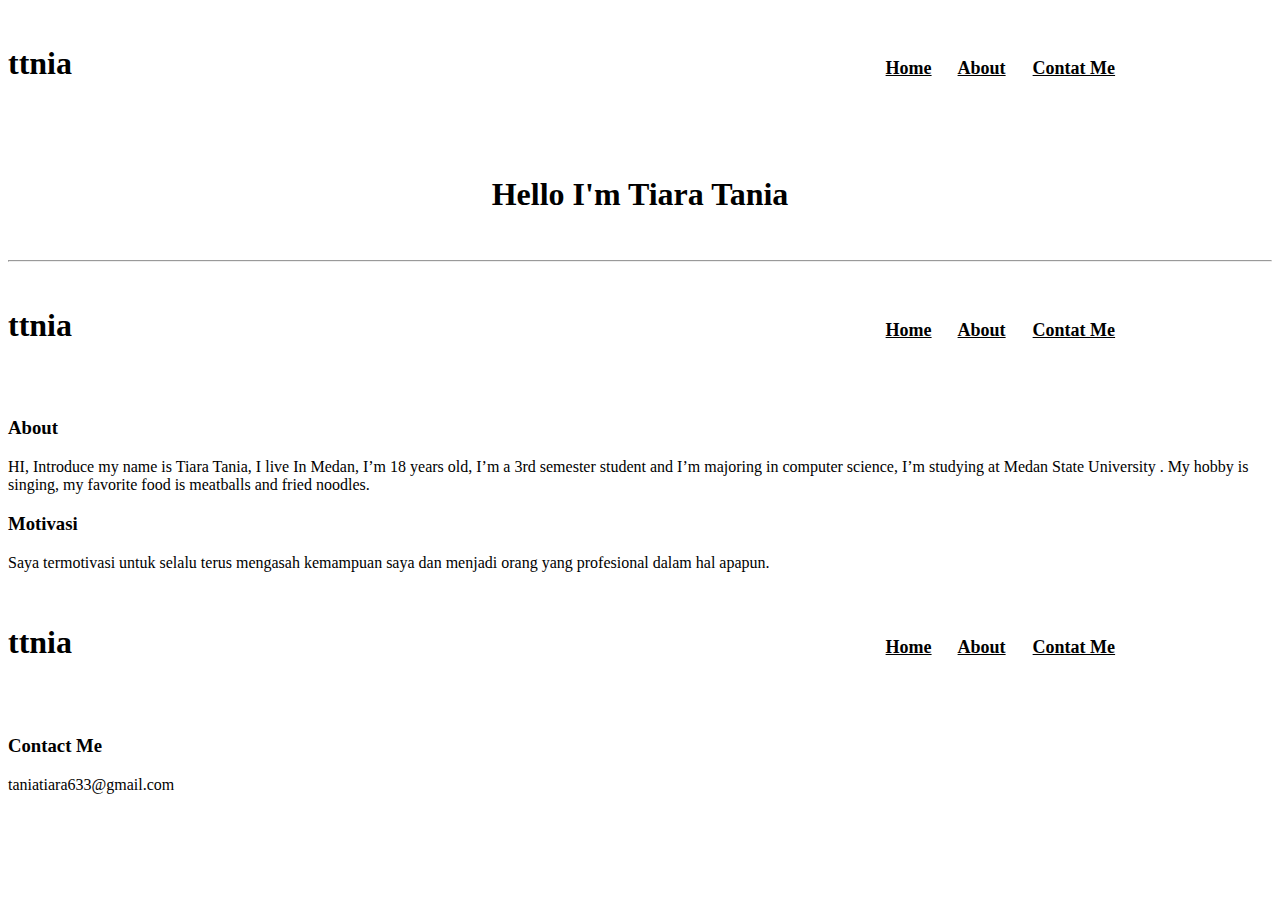
==== index.html @ 4c4d75d9 "refactor: update the new text" ====
<!DOCTYPE html>
<html lang="en">
<head>
    <meta charset="UTF-8">
    <meta name="viewport" content="width=device-width, initial-scale=1.0">
    <title>MyPersonalWebsite</title>
</head>
<body link="#000">
    <br />
    <h3> 
        <font face="lato" size="6">ttnia</font>
        &nbsp;&nbsp;&nbsp;&nbsp;&nbsp;&nbsp;&nbsp;&nbsp;&nbsp;&nbsp;&nbsp;&nbsp;&nbsp;&nbsp;&nbsp;&nbsp;&nbsp;&nbsp;&nbsp;&nbsp;&nbsp;&nbsp;&nbsp;&nbsp;&nbsp;&nbsp;&nbsp;&nbsp;&nbsp;&nbsp;&nbsp;&nbsp;&nbsp;&nbsp;&nbsp;&nbsp;&nbsp;&nbsp;&nbsp;&nbsp;&nbsp;&nbsp;&nbsp;&nbsp;&nbsp;&nbsp;&nbsp;&nbsp;&nbsp;&nbsp;&nbsp;&nbsp;&nbsp;&nbsp;&nbsp;&nbsp;&nbsp;
        &nbsp;&nbsp;&nbsp;&nbsp;&nbsp;&nbsp;&nbsp;&nbsp;&nbsp;&nbsp;&nbsp;&nbsp;&nbsp;&nbsp;&nbsp;&nbsp;&nbsp;&nbsp;&nbsp;&nbsp;&nbsp;&nbsp;&nbsp;&nbsp;&nbsp;&nbsp;&nbsp;&nbsp;&nbsp;&nbsp;&nbsp;&nbsp;&nbsp;&nbsp;&nbsp;&nbsp;&nbsp;&nbsp;&nbsp;&nbsp;&nbsp;&nbsp;&nbsp;&nbsp;&nbsp;&nbsp;&nbsp;&nbsp;&nbsp;&nbsp;&nbsp;&nbsp;&nbsp;&nbsp;&nbsp;&nbsp;
        &nbsp;&nbsp;&nbsp;&nbsp;&nbsp;&nbsp;&nbsp;&nbsp;&nbsp;&nbsp;&nbsp;&nbsp;&nbsp;&nbsp;&nbsp;&nbsp;&nbsp;&nbsp;&nbsp;&nbsp;&nbsp;&nbsp;&nbsp;&nbsp;&nbsp;&nbsp;&nbsp;&nbsp;&nbsp;&nbsp;&nbsp;&nbsp;&nbsp;&nbsp;&nbsp;&nbsp;&nbsp;&nbsp;&nbsp;&nbsp;&nbsp;&nbsp;&nbsp;&nbsp;&nbsp;&nbsp;&nbsp;&nbsp;&nbsp;&nbsp;&nbsp;&nbsp;&nbsp;&nbsp;&nbsp;&nbsp;&nbsp;
        
        <font face="cinzel" size="4">
            <a href="#">Home</a> &nbsp;&nbsp;&nbsp;&nbsp;
            <a href="#">About</a> &nbsp;&nbsp;&nbsp;&nbsp;
            <a href="#">Contat Me</a> &nbsp;&nbsp;&nbsp;&nbsp;
        </font>
    </h3>
    <br /><br /><br />
    <h1 align="center">
        <font face="potta one" color="putih">
        Hello I'm Tiara Tania
        </font>
    </h1>
    <br>
    <hr>
    <img src="https://i.postimg.cc/054rGzrm/Whats-App-Image-2023-07-11-at-11-40-38.jpg" alt=""></body><a href=""></a>
    <br>
    <h3> 
        <font face="lato" size="6">ttnia</font>
        &nbsp;&nbsp;&nbsp;&nbsp;&nbsp;&nbsp;&nbsp;&nbsp;&nbsp;&nbsp;&nbsp;&nbsp;&nbsp;&nbsp;&nbsp;&nbsp;&nbsp;&nbsp;&nbsp;&nbsp;&nbsp;&nbsp;&nbsp;&nbsp;&nbsp;&nbsp;&nbsp;&nbsp;&nbsp;&nbsp;&nbsp;&nbsp;&nbsp;&nbsp;&nbsp;&nbsp;&nbsp;&nbsp;&nbsp;&nbsp;&nbsp;&nbsp;&nbsp;&nbsp;&nbsp;&nbsp;&nbsp;&nbsp;&nbsp;&nbsp;&nbsp;&nbsp;&nbsp;&nbsp;&nbsp;&nbsp;&nbsp;
        &nbsp;&nbsp;&nbsp;&nbsp;&nbsp;&nbsp;&nbsp;&nbsp;&nbsp;&nbsp;&nbsp;&nbsp;&nbsp;&nbsp;&nbsp;&nbsp;&nbsp;&nbsp;&nbsp;&nbsp;&nbsp;&nbsp;&nbsp;&nbsp;&nbsp;&nbsp;&nbsp;&nbsp;&nbsp;&nbsp;&nbsp;&nbsp;&nbsp;&nbsp;&nbsp;&nbsp;&nbsp;&nbsp;&nbsp;&nbsp;&nbsp;&nbsp;&nbsp;&nbsp;&nbsp;&nbsp;&nbsp;&nbsp;&nbsp;&nbsp;&nbsp;&nbsp;&nbsp;&nbsp;&nbsp;&nbsp;
        &nbsp;&nbsp;&nbsp;&nbsp;&nbsp;&nbsp;&nbsp;&nbsp;&nbsp;&nbsp;&nbsp;&nbsp;&nbsp;&nbsp;&nbsp;&nbsp;&nbsp;&nbsp;&nbsp;&nbsp;&nbsp;&nbsp;&nbsp;&nbsp;&nbsp;&nbsp;&nbsp;&nbsp;&nbsp;&nbsp;&nbsp;&nbsp;&nbsp;&nbsp;&nbsp;&nbsp;&nbsp;&nbsp;&nbsp;&nbsp;&nbsp;&nbsp;&nbsp;&nbsp;&nbsp;&nbsp;&nbsp;&nbsp;&nbsp;&nbsp;&nbsp;&nbsp;&nbsp;&nbsp;&nbsp;&nbsp;&nbsp;
     
        <font face="cinzel" size="4">
            <a href="#">Home</a> &nbsp;&nbsp;&nbsp;&nbsp;
            <a href="#">About</a> &nbsp;&nbsp;&nbsp;&nbsp;
            <a href="#">Contat Me</a> &nbsp;&nbsp;&nbsp;&nbsp;
        </font>
    </h3>
    <br>
    <br>
    <h3>About</h3>
    <p>HI, Introduce my name is Tiara Tania, I live In Medan, I’m 18 years old, I’m a 3rd semester student and I’m majoring in computer science, I’m studying at Medan State University . My hobby is singing, my favorite food is meatballs and fried noodles. </p>
    <h3>Motivasi</h3>
    <p>Saya termotivasi untuk selalu terus mengasah kemampuan saya dan menjadi orang yang profesional dalam hal apapun.  </p>
    <br />
    <h3> 
        <font face="lato" size="6">ttnia</font>
        &nbsp;&nbsp;&nbsp;&nbsp;&nbsp;&nbsp;&nbsp;&nbsp;&nbsp;&nbsp;&nbsp;&nbsp;&nbsp;&nbsp;&nbsp;&nbsp;&nbsp;&nbsp;&nbsp;&nbsp;&nbsp;&nbsp;&nbsp;&nbsp;&nbsp;&nbsp;&nbsp;&nbsp;&nbsp;&nbsp;&nbsp;&nbsp;&nbsp;&nbsp;&nbsp;&nbsp;&nbsp;&nbsp;&nbsp;&nbsp;&nbsp;&nbsp;&nbsp;&nbsp;&nbsp;&nbsp;&nbsp;&nbsp;&nbsp;&nbsp;&nbsp;&nbsp;&nbsp;&nbsp;&nbsp;&nbsp;&nbsp;
        &nbsp;&nbsp;&nbsp;&nbsp;&nbsp;&nbsp;&nbsp;&nbsp;&nbsp;&nbsp;&nbsp;&nbsp;&nbsp;&nbsp;&nbsp;&nbsp;&nbsp;&nbsp;&nbsp;&nbsp;&nbsp;&nbsp;&nbsp;&nbsp;&nbsp;&nbsp;&nbsp;&nbsp;&nbsp;&nbsp;&nbsp;&nbsp;&nbsp;&nbsp;&nbsp;&nbsp;&nbsp;&nbsp;&nbsp;&nbsp;&nbsp;&nbsp;&nbsp;&nbsp;&nbsp;&nbsp;&nbsp;&nbsp;&nbsp;&nbsp;&nbsp;&nbsp;&nbsp;&nbsp;&nbsp;&nbsp;
        &nbsp;&nbsp;&nbsp;&nbsp;&nbsp;&nbsp;&nbsp;&nbsp;&nbsp;&nbsp;&nbsp;&nbsp;&nbsp;&nbsp;&nbsp;&nbsp;&nbsp;&nbsp;&nbsp;&nbsp;&nbsp;&nbsp;&nbsp;&nbsp;&nbsp;&nbsp;&nbsp;&nbsp;&nbsp;&nbsp;&nbsp;&nbsp;&nbsp;&nbsp;&nbsp;&nbsp;&nbsp;&nbsp;&nbsp;&nbsp;&nbsp;&nbsp;&nbsp;&nbsp;&nbsp;&nbsp;&nbsp;&nbsp;&nbsp;&nbsp;&nbsp;&nbsp;&nbsp;&nbsp;&nbsp;&nbsp;&nbsp;
      
        <font face="cinzel" size="4">
            <a href="#">Home</a> &nbsp;&nbsp;&nbsp;&nbsp;
            <a href="#">About</a> &nbsp;&nbsp;&nbsp;&nbsp;
            <a href="#">Contat Me</a> &nbsp;&nbsp;&nbsp;&nbsp;
        </font>
    </h3>
    <br>
    <br>
    <h3>Contact Me</h3>
    <p>taniatiara633@gmail.com
</body>
</html>
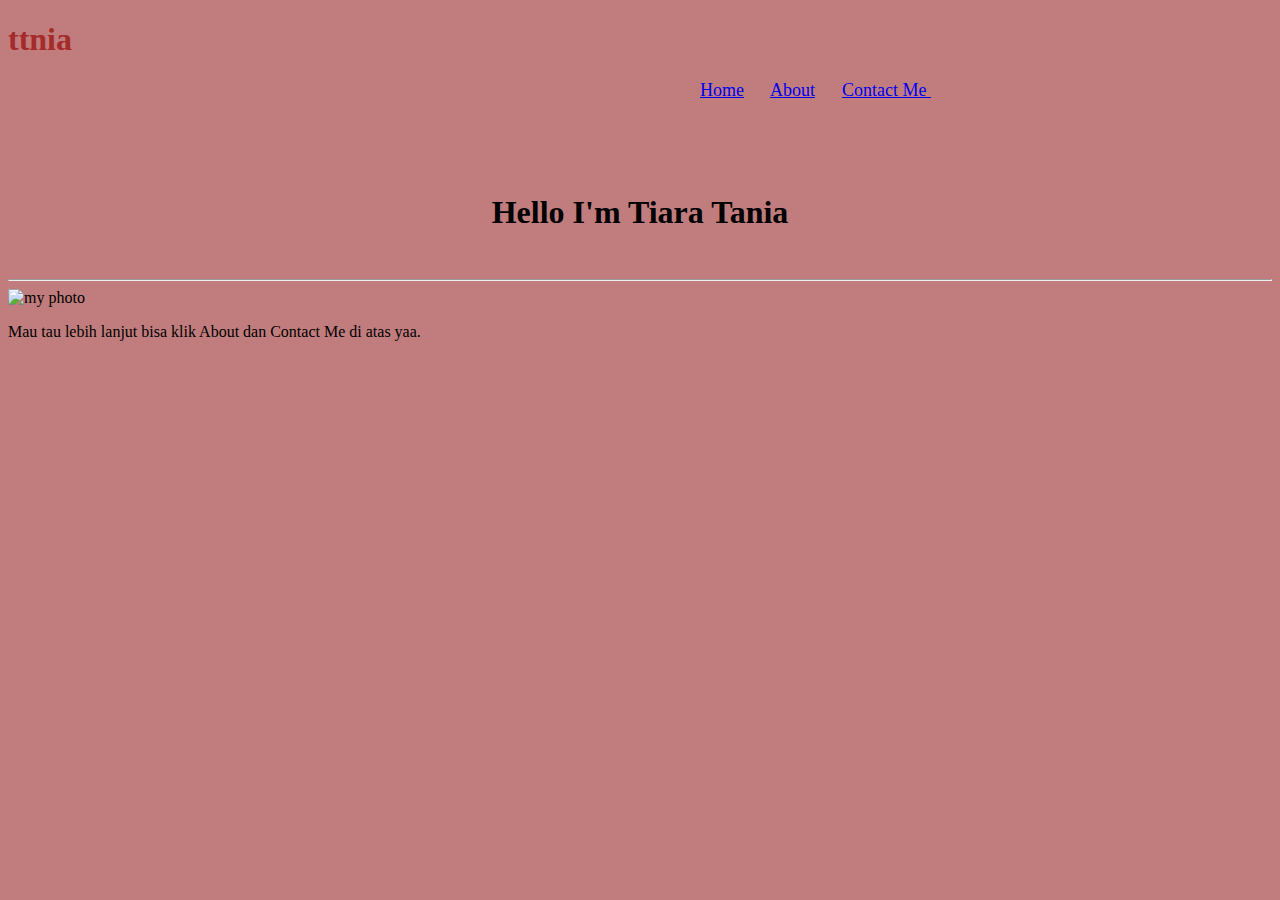
==== commit 59ea5ae4: "refactor: update the new color theme" ====
--- a/index.html
+++ b/index.html
@@ -5,20 +5,22 @@
     <meta name="viewport" content="width=device-width, initial-scale=1.0">
     <title>MyPersonalWebsite</title>
 </head>
-<body link="#000">
-    <br />
+<body style="background-color: #C17D7D;">
     <h3> 
-        <font face="lato" size="6">ttnia</font>
+        <h1 style="color: brown ;">ttnia</h1>
         &nbsp;&nbsp;&nbsp;&nbsp;&nbsp;&nbsp;&nbsp;&nbsp;&nbsp;&nbsp;&nbsp;&nbsp;&nbsp;&nbsp;&nbsp;&nbsp;&nbsp;&nbsp;&nbsp;&nbsp;&nbsp;&nbsp;&nbsp;&nbsp;&nbsp;&nbsp;&nbsp;&nbsp;&nbsp;&nbsp;&nbsp;&nbsp;&nbsp;&nbsp;&nbsp;&nbsp;&nbsp;&nbsp;&nbsp;&nbsp;&nbsp;&nbsp;&nbsp;&nbsp;&nbsp;&nbsp;&nbsp;&nbsp;&nbsp;&nbsp;&nbsp;&nbsp;&nbsp;&nbsp;&nbsp;&nbsp;&nbsp;
         &nbsp;&nbsp;&nbsp;&nbsp;&nbsp;&nbsp;&nbsp;&nbsp;&nbsp;&nbsp;&nbsp;&nbsp;&nbsp;&nbsp;&nbsp;&nbsp;&nbsp;&nbsp;&nbsp;&nbsp;&nbsp;&nbsp;&nbsp;&nbsp;&nbsp;&nbsp;&nbsp;&nbsp;&nbsp;&nbsp;&nbsp;&nbsp;&nbsp;&nbsp;&nbsp;&nbsp;&nbsp;&nbsp;&nbsp;&nbsp;&nbsp;&nbsp;&nbsp;&nbsp;&nbsp;&nbsp;&nbsp;&nbsp;&nbsp;&nbsp;&nbsp;&nbsp;&nbsp;&nbsp;&nbsp;&nbsp;
         &nbsp;&nbsp;&nbsp;&nbsp;&nbsp;&nbsp;&nbsp;&nbsp;&nbsp;&nbsp;&nbsp;&nbsp;&nbsp;&nbsp;&nbsp;&nbsp;&nbsp;&nbsp;&nbsp;&nbsp;&nbsp;&nbsp;&nbsp;&nbsp;&nbsp;&nbsp;&nbsp;&nbsp;&nbsp;&nbsp;&nbsp;&nbsp;&nbsp;&nbsp;&nbsp;&nbsp;&nbsp;&nbsp;&nbsp;&nbsp;&nbsp;&nbsp;&nbsp;&nbsp;&nbsp;&nbsp;&nbsp;&nbsp;&nbsp;&nbsp;&nbsp;&nbsp;&nbsp;&nbsp;&nbsp;&nbsp;&nbsp;
         
         <font face="cinzel" size="4">
-            <a href="#">Home</a> &nbsp;&nbsp;&nbsp;&nbsp;
-            <a href="#">About</a> &nbsp;&nbsp;&nbsp;&nbsp;
-            <a href="#">Contat Me</a> &nbsp;&nbsp;&nbsp;&nbsp;
+            <a href="index.html">Home</a> &nbsp;&nbsp;&nbsp;&nbsp;
+            <a href="about.html">About</a> &nbsp;&nbsp;&nbsp;&nbsp;
+            <a href="contact.html">Contact Me </a> &nbsp;&nbsp;&nbsp;&nbsp;
         </font>
-    </h3>
+
+    </h3> 
+    <br>
+    <br>  
     <br /><br /><br />
     <h1 align="center">
         <font face="potta one" color="putih">
@@ -27,42 +29,12 @@
     </h1>
     <br>
     <hr>
-    <img src="https://i.postimg.cc/054rGzrm/Whats-App-Image-2023-07-11-at-11-40-38.jpg" alt=""></body><a href=""></a>
+    <img src="https://i.postimg.cc/054rGzrm/Whats-App-Image-2023-07-11-at-11-40-38.jpg" alt="my photo"></body><a href=""></a>
     <br>
-    <h3> 
-        <font face="lato" size="6">ttnia</font>
-        &nbsp;&nbsp;&nbsp;&nbsp;&nbsp;&nbsp;&nbsp;&nbsp;&nbsp;&nbsp;&nbsp;&nbsp;&nbsp;&nbsp;&nbsp;&nbsp;&nbsp;&nbsp;&nbsp;&nbsp;&nbsp;&nbsp;&nbsp;&nbsp;&nbsp;&nbsp;&nbsp;&nbsp;&nbsp;&nbsp;&nbsp;&nbsp;&nbsp;&nbsp;&nbsp;&nbsp;&nbsp;&nbsp;&nbsp;&nbsp;&nbsp;&nbsp;&nbsp;&nbsp;&nbsp;&nbsp;&nbsp;&nbsp;&nbsp;&nbsp;&nbsp;&nbsp;&nbsp;&nbsp;&nbsp;&nbsp;&nbsp;
-        &nbsp;&nbsp;&nbsp;&nbsp;&nbsp;&nbsp;&nbsp;&nbsp;&nbsp;&nbsp;&nbsp;&nbsp;&nbsp;&nbsp;&nbsp;&nbsp;&nbsp;&nbsp;&nbsp;&nbsp;&nbsp;&nbsp;&nbsp;&nbsp;&nbsp;&nbsp;&nbsp;&nbsp;&nbsp;&nbsp;&nbsp;&nbsp;&nbsp;&nbsp;&nbsp;&nbsp;&nbsp;&nbsp;&nbsp;&nbsp;&nbsp;&nbsp;&nbsp;&nbsp;&nbsp;&nbsp;&nbsp;&nbsp;&nbsp;&nbsp;&nbsp;&nbsp;&nbsp;&nbsp;&nbsp;&nbsp;
-        &nbsp;&nbsp;&nbsp;&nbsp;&nbsp;&nbsp;&nbsp;&nbsp;&nbsp;&nbsp;&nbsp;&nbsp;&nbsp;&nbsp;&nbsp;&nbsp;&nbsp;&nbsp;&nbsp;&nbsp;&nbsp;&nbsp;&nbsp;&nbsp;&nbsp;&nbsp;&nbsp;&nbsp;&nbsp;&nbsp;&nbsp;&nbsp;&nbsp;&nbsp;&nbsp;&nbsp;&nbsp;&nbsp;&nbsp;&nbsp;&nbsp;&nbsp;&nbsp;&nbsp;&nbsp;&nbsp;&nbsp;&nbsp;&nbsp;&nbsp;&nbsp;&nbsp;&nbsp;&nbsp;&nbsp;&nbsp;&nbsp;
-     
-        <font face="cinzel" size="4">
-            <a href="#">Home</a> &nbsp;&nbsp;&nbsp;&nbsp;
-            <a href="#">About</a> &nbsp;&nbsp;&nbsp;&nbsp;
-            <a href="#">Contat Me</a> &nbsp;&nbsp;&nbsp;&nbsp;
-        </font>
-    </h3>
-    <br>
-    <br>
-    <h3>About</h3>
-    <p>HI, Introduce my name is Tiara Tania, I live In Medan, I’m 18 years old, I’m a 3rd semester student and I’m majoring in computer science, I’m studying at Medan State University . My hobby is singing, my favorite food is meatballs and fried noodles. </p>
-    <h3>Motivasi</h3>
-    <p>Saya termotivasi untuk selalu terus mengasah kemampuan saya dan menjadi orang yang profesional dalam hal apapun.  </p>
-    <br />
-    <h3> 
-        <font face="lato" size="6">ttnia</font>
-        &nbsp;&nbsp;&nbsp;&nbsp;&nbsp;&nbsp;&nbsp;&nbsp;&nbsp;&nbsp;&nbsp;&nbsp;&nbsp;&nbsp;&nbsp;&nbsp;&nbsp;&nbsp;&nbsp;&nbsp;&nbsp;&nbsp;&nbsp;&nbsp;&nbsp;&nbsp;&nbsp;&nbsp;&nbsp;&nbsp;&nbsp;&nbsp;&nbsp;&nbsp;&nbsp;&nbsp;&nbsp;&nbsp;&nbsp;&nbsp;&nbsp;&nbsp;&nbsp;&nbsp;&nbsp;&nbsp;&nbsp;&nbsp;&nbsp;&nbsp;&nbsp;&nbsp;&nbsp;&nbsp;&nbsp;&nbsp;&nbsp;
-        &nbsp;&nbsp;&nbsp;&nbsp;&nbsp;&nbsp;&nbsp;&nbsp;&nbsp;&nbsp;&nbsp;&nbsp;&nbsp;&nbsp;&nbsp;&nbsp;&nbsp;&nbsp;&nbsp;&nbsp;&nbsp;&nbsp;&nbsp;&nbsp;&nbsp;&nbsp;&nbsp;&nbsp;&nbsp;&nbsp;&nbsp;&nbsp;&nbsp;&nbsp;&nbsp;&nbsp;&nbsp;&nbsp;&nbsp;&nbsp;&nbsp;&nbsp;&nbsp;&nbsp;&nbsp;&nbsp;&nbsp;&nbsp;&nbsp;&nbsp;&nbsp;&nbsp;&nbsp;&nbsp;&nbsp;&nbsp;
-        &nbsp;&nbsp;&nbsp;&nbsp;&nbsp;&nbsp;&nbsp;&nbsp;&nbsp;&nbsp;&nbsp;&nbsp;&nbsp;&nbsp;&nbsp;&nbsp;&nbsp;&nbsp;&nbsp;&nbsp;&nbsp;&nbsp;&nbsp;&nbsp;&nbsp;&nbsp;&nbsp;&nbsp;&nbsp;&nbsp;&nbsp;&nbsp;&nbsp;&nbsp;&nbsp;&nbsp;&nbsp;&nbsp;&nbsp;&nbsp;&nbsp;&nbsp;&nbsp;&nbsp;&nbsp;&nbsp;&nbsp;&nbsp;&nbsp;&nbsp;&nbsp;&nbsp;&nbsp;&nbsp;&nbsp;&nbsp;&nbsp;
-      
-        <font face="cinzel" size="4">
-            <a href="#">Home</a> &nbsp;&nbsp;&nbsp;&nbsp;
-            <a href="#">About</a> &nbsp;&nbsp;&nbsp;&nbsp;
-            <a href="#">Contat Me</a> &nbsp;&nbsp;&nbsp;&nbsp;
-        </font>
-    </h3>
-    <br>
-    <br>
-    <h3>Contact Me</h3>
-    <p>taniatiara633@gmail.com
+    <p> 
+        Mau tau lebih lanjut bisa klik About dan Contact Me di atas yaa.
+    </p>
+   
+    
 </body>
 </html>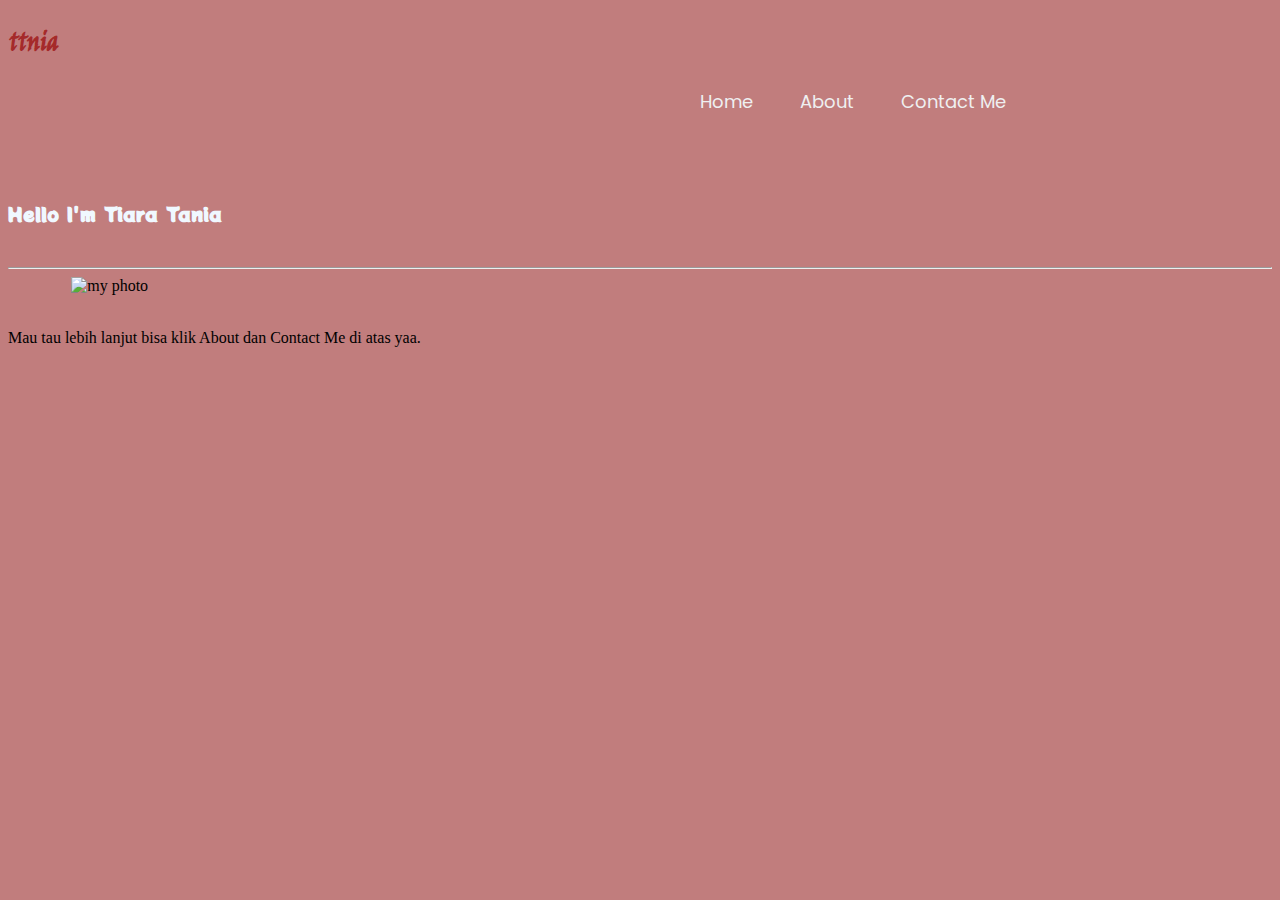
==== commit 11c9fffe: "refactor: update the new styling" ====
--- a/index.html
+++ b/index.html
@@ -1,40 +1,33 @@
 <!DOCTYPE html>
 <html lang="en">
-<head>
-    <meta charset="UTF-8">
-    <meta name="viewport" content="width=device-width, initial-scale=1.0">
+  <head>
+    <meta charset="UTF-8" />
+    <meta name="viewport" content="width=device-width, initial-scale=1.0" />
     <title>MyPersonalWebsite</title>
-</head>
-<body style="background-color: #C17D7D;">
-    <h3> 
-        <h1 style="color: brown ;">ttnia</h1>
-        &nbsp;&nbsp;&nbsp;&nbsp;&nbsp;&nbsp;&nbsp;&nbsp;&nbsp;&nbsp;&nbsp;&nbsp;&nbsp;&nbsp;&nbsp;&nbsp;&nbsp;&nbsp;&nbsp;&nbsp;&nbsp;&nbsp;&nbsp;&nbsp;&nbsp;&nbsp;&nbsp;&nbsp;&nbsp;&nbsp;&nbsp;&nbsp;&nbsp;&nbsp;&nbsp;&nbsp;&nbsp;&nbsp;&nbsp;&nbsp;&nbsp;&nbsp;&nbsp;&nbsp;&nbsp;&nbsp;&nbsp;&nbsp;&nbsp;&nbsp;&nbsp;&nbsp;&nbsp;&nbsp;&nbsp;&nbsp;&nbsp;
-        &nbsp;&nbsp;&nbsp;&nbsp;&nbsp;&nbsp;&nbsp;&nbsp;&nbsp;&nbsp;&nbsp;&nbsp;&nbsp;&nbsp;&nbsp;&nbsp;&nbsp;&nbsp;&nbsp;&nbsp;&nbsp;&nbsp;&nbsp;&nbsp;&nbsp;&nbsp;&nbsp;&nbsp;&nbsp;&nbsp;&nbsp;&nbsp;&nbsp;&nbsp;&nbsp;&nbsp;&nbsp;&nbsp;&nbsp;&nbsp;&nbsp;&nbsp;&nbsp;&nbsp;&nbsp;&nbsp;&nbsp;&nbsp;&nbsp;&nbsp;&nbsp;&nbsp;&nbsp;&nbsp;&nbsp;&nbsp;
-        &nbsp;&nbsp;&nbsp;&nbsp;&nbsp;&nbsp;&nbsp;&nbsp;&nbsp;&nbsp;&nbsp;&nbsp;&nbsp;&nbsp;&nbsp;&nbsp;&nbsp;&nbsp;&nbsp;&nbsp;&nbsp;&nbsp;&nbsp;&nbsp;&nbsp;&nbsp;&nbsp;&nbsp;&nbsp;&nbsp;&nbsp;&nbsp;&nbsp;&nbsp;&nbsp;&nbsp;&nbsp;&nbsp;&nbsp;&nbsp;&nbsp;&nbsp;&nbsp;&nbsp;&nbsp;&nbsp;&nbsp;&nbsp;&nbsp;&nbsp;&nbsp;&nbsp;&nbsp;&nbsp;&nbsp;&nbsp;&nbsp;
-        
-        <font face="cinzel" size="4">
-            <a href="index.html">Home</a> &nbsp;&nbsp;&nbsp;&nbsp;
-            <a href="about.html">About</a> &nbsp;&nbsp;&nbsp;&nbsp;
-            <a href="contact.html">Contact Me </a> &nbsp;&nbsp;&nbsp;&nbsp;
-        </font>
+    <link rel="stylesheet" href="index.css" />
+  </head>
+  <body style="background-color: #c17d7d">
+    <h3>
+      <h1 class="logo" style="color: brown">ttnia</h1>
+      &nbsp;&nbsp;&nbsp;&nbsp;&nbsp;&nbsp;&nbsp;&nbsp;&nbsp;&nbsp;&nbsp;&nbsp;&nbsp;&nbsp;&nbsp;&nbsp;&nbsp;&nbsp;&nbsp;&nbsp;&nbsp;&nbsp;&nbsp;&nbsp;&nbsp;&nbsp;&nbsp;&nbsp;&nbsp;&nbsp;&nbsp;&nbsp;&nbsp;&nbsp;&nbsp;&nbsp;&nbsp;&nbsp;&nbsp;&nbsp;&nbsp;&nbsp;&nbsp;&nbsp;&nbsp;&nbsp;&nbsp;&nbsp;&nbsp;&nbsp;&nbsp;&nbsp;&nbsp;&nbsp;&nbsp;&nbsp;&nbsp;
+      &nbsp;&nbsp;&nbsp;&nbsp;&nbsp;&nbsp;&nbsp;&nbsp;&nbsp;&nbsp;&nbsp;&nbsp;&nbsp;&nbsp;&nbsp;&nbsp;&nbsp;&nbsp;&nbsp;&nbsp;&nbsp;&nbsp;&nbsp;&nbsp;&nbsp;&nbsp;&nbsp;&nbsp;&nbsp;&nbsp;&nbsp;&nbsp;&nbsp;&nbsp;&nbsp;&nbsp;&nbsp;&nbsp;&nbsp;&nbsp;&nbsp;&nbsp;&nbsp;&nbsp;&nbsp;&nbsp;&nbsp;&nbsp;&nbsp;&nbsp;&nbsp;&nbsp;&nbsp;&nbsp;&nbsp;&nbsp;
+      &nbsp;&nbsp;&nbsp;&nbsp;&nbsp;&nbsp;&nbsp;&nbsp;&nbsp;&nbsp;&nbsp;&nbsp;&nbsp;&nbsp;&nbsp;&nbsp;&nbsp;&nbsp;&nbsp;&nbsp;&nbsp;&nbsp;&nbsp;&nbsp;&nbsp;&nbsp;&nbsp;&nbsp;&nbsp;&nbsp;&nbsp;&nbsp;&nbsp;&nbsp;&nbsp;&nbsp;&nbsp;&nbsp;&nbsp;&nbsp;&nbsp;&nbsp;&nbsp;&nbsp;&nbsp;&nbsp;&nbsp;&nbsp;&nbsp;&nbsp;&nbsp;&nbsp;&nbsp;&nbsp;&nbsp;&nbsp;&nbsp;
 
-    </h3> 
-    <br>
-    <br>  
+      <font face="cinzel" size="4">
+        <a class="nav-1" href="index.html">Home</a> &nbsp;&nbsp;&nbsp;&nbsp;
+        <a class="nav-2" href="about.html">About</a> &nbsp;&nbsp;&nbsp;&nbsp;
+        <a class="nav-3" href="contact.html">Contact Me </a> &nbsp;&nbsp;&nbsp;&nbsp;
+      </font>
+    </h3>
+    <br />
+    <br />
     <br /><br /><br />
-    <h1 align="center">
-        <font face="potta one" color="putih">
-        Hello I'm Tiara Tania
-        </font>
-    </h1>
-    <br>
-    <hr>
-    <img src="https://i.postimg.cc/054rGzrm/Whats-App-Image-2023-07-11-at-11-40-38.jpg" alt="my photo"></body><a href=""></a>
-    <br>
-    <p> 
-        Mau tau lebih lanjut bisa klik About dan Contact Me di atas yaa.
-    </p>
-   
-    
-</body>
-</html>+    <h1 class="salam-kenal" align="left">Hello I'm Tiara Tania</h1>
+    <br />
+    <hr />
+    <img class="my-photo" src="https://i.postimg.cc/054rGzrm/Whats-App-Image-2023-07-11-at-11-40-38.jpg" alt="my photo" />
+  </body>
+  <a href=""></a>
+  <br />
+  <p class="lebih-lanjut">Mau tau lebih lanjut bisa klik About dan Contact Me di atas yaa.</p>
+</html>
--- a/index.css
+++ b/index.css
@@ -0,0 +1,37 @@
+@import url("https://fonts.googleapis.com/css2?family=Jim+Nightshade&display=swap");
+@import url("https://fonts.googleapis.com/css2?family=Potta+One&display=swap");
+@import url("https://fonts.googleapis.com/css2?family=Poppins:wght@100&family=Potta+One&display=swap");
+
+body {
+  background-color: #c17d7d;
+}
+
+.logo {
+  color: brown;
+  font-family: "Jim NightShade";
+}
+.nav-1,
+.nav-2,
+.nav-3 {
+  margin-right: 20px;
+  text-decoration: none;
+  color: rgb(239, 240, 241);
+  font-family: "Poppins";
+  font-style: bold;
+}
+
+.salam-kenal {
+  text-align: left;
+  color: aliceblue;
+  font-family: "Potta One";
+  font-size: larger;
+}
+
+.my-photo {
+  display: block;
+  margin-left: 5%;
+}
+
+.lebih-lanjut {
+  text-align: left;
+}
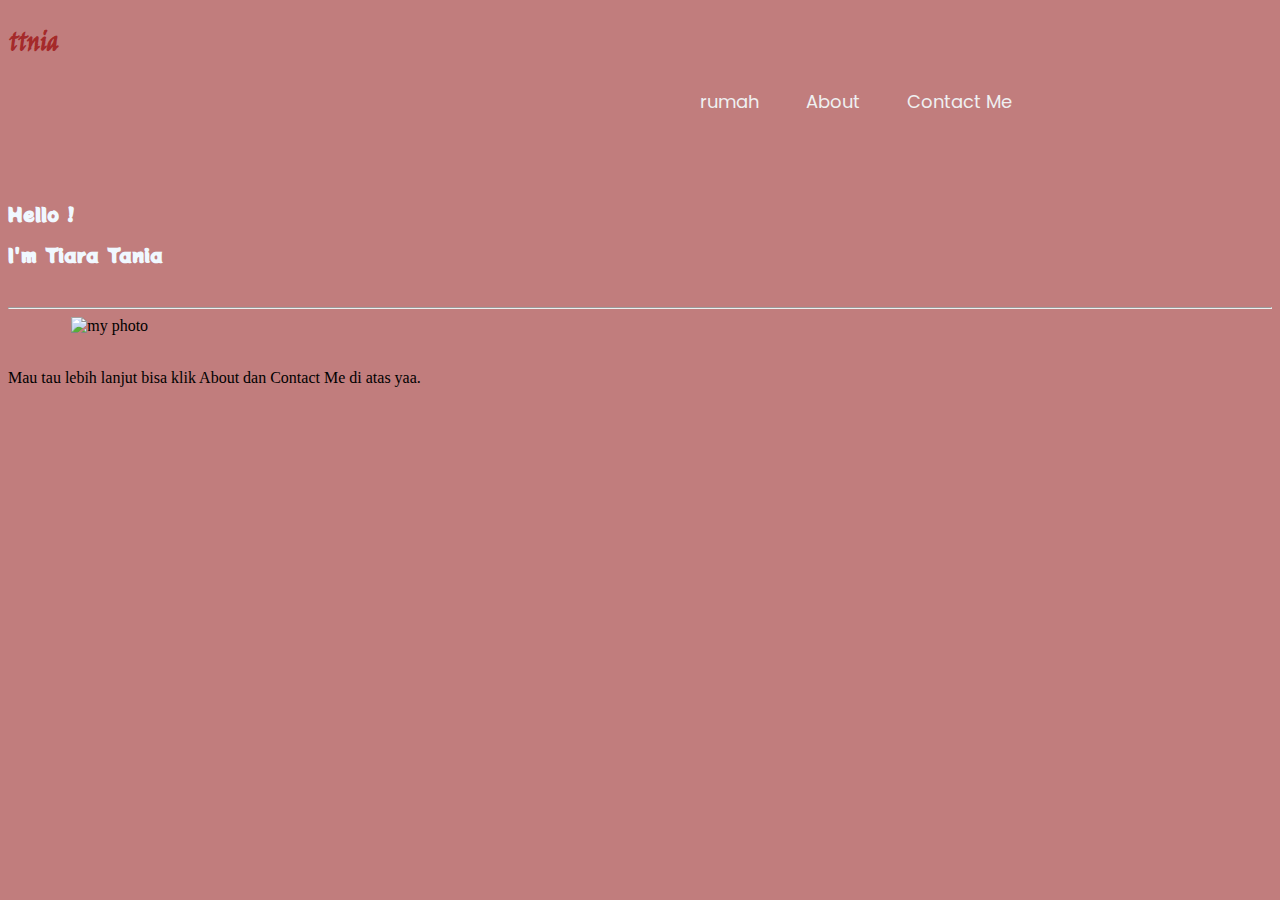
==== commit bbede328: "refactor: change home nav link to rumah nav link." ====
--- a/index.html
+++ b/index.html
@@ -14,7 +14,7 @@
       &nbsp;&nbsp;&nbsp;&nbsp;&nbsp;&nbsp;&nbsp;&nbsp;&nbsp;&nbsp;&nbsp;&nbsp;&nbsp;&nbsp;&nbsp;&nbsp;&nbsp;&nbsp;&nbsp;&nbsp;&nbsp;&nbsp;&nbsp;&nbsp;&nbsp;&nbsp;&nbsp;&nbsp;&nbsp;&nbsp;&nbsp;&nbsp;&nbsp;&nbsp;&nbsp;&nbsp;&nbsp;&nbsp;&nbsp;&nbsp;&nbsp;&nbsp;&nbsp;&nbsp;&nbsp;&nbsp;&nbsp;&nbsp;&nbsp;&nbsp;&nbsp;&nbsp;&nbsp;&nbsp;&nbsp;&nbsp;&nbsp;
 
       <font face="cinzel" size="4">
-        <a class="nav-1" href="index.html">Home</a> &nbsp;&nbsp;&nbsp;&nbsp;
+        <a class="nav-1" href="index.html">rumah</a> &nbsp;&nbsp;&nbsp;&nbsp;
         <a class="nav-2" href="about.html">About</a> &nbsp;&nbsp;&nbsp;&nbsp;
         <a class="nav-3" href="contact.html">Contact Me </a> &nbsp;&nbsp;&nbsp;&nbsp;
       </font>
@@ -22,7 +22,8 @@
     <br />
     <br />
     <br /><br /><br />
-    <h1 class="salam-kenal" align="left">Hello I'm Tiara Tania</h1>
+    <h1 class="salam-kenal" align="left">Hello !</h1>
+    <h1 class="salam-kenal" align="left">I'm Tiara Tania</h1>
     <br />
     <hr />
     <img class="my-photo" src="https://i.postimg.cc/054rGzrm/Whats-App-Image-2023-07-11-at-11-40-38.jpg" alt="my photo" />
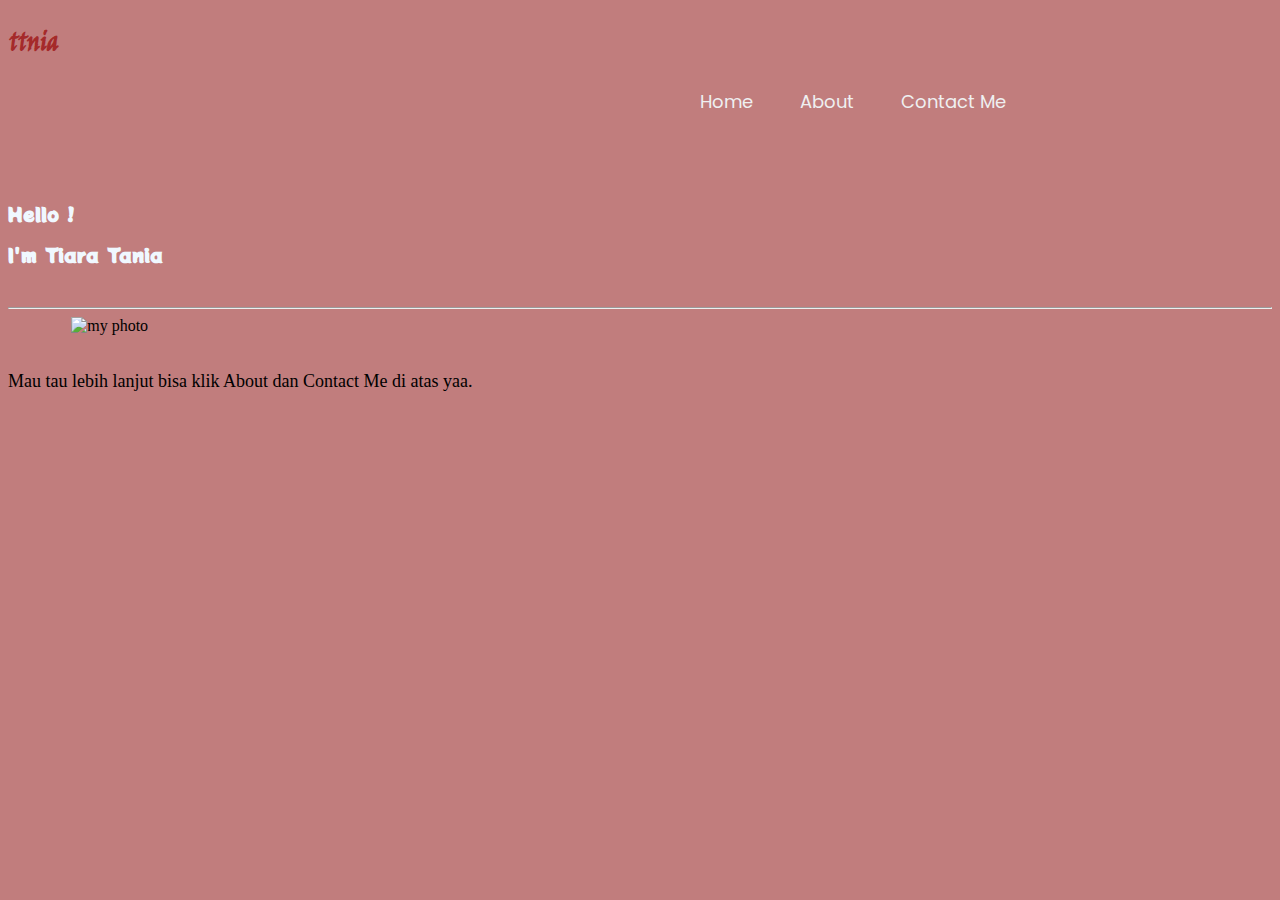
==== commit 77856730: "refactor: fix styles" ====
--- a/index.html
+++ b/index.html
@@ -14,7 +14,7 @@
       &nbsp;&nbsp;&nbsp;&nbsp;&nbsp;&nbsp;&nbsp;&nbsp;&nbsp;&nbsp;&nbsp;&nbsp;&nbsp;&nbsp;&nbsp;&nbsp;&nbsp;&nbsp;&nbsp;&nbsp;&nbsp;&nbsp;&nbsp;&nbsp;&nbsp;&nbsp;&nbsp;&nbsp;&nbsp;&nbsp;&nbsp;&nbsp;&nbsp;&nbsp;&nbsp;&nbsp;&nbsp;&nbsp;&nbsp;&nbsp;&nbsp;&nbsp;&nbsp;&nbsp;&nbsp;&nbsp;&nbsp;&nbsp;&nbsp;&nbsp;&nbsp;&nbsp;&nbsp;&nbsp;&nbsp;&nbsp;&nbsp;
 
       <font face="cinzel" size="4">
-        <a class="nav-1" href="index.html">rumah</a> &nbsp;&nbsp;&nbsp;&nbsp;
+        <a class="nav-1" href="index.html">Home</a> &nbsp;&nbsp;&nbsp;&nbsp;
         <a class="nav-2" href="about.html">About</a> &nbsp;&nbsp;&nbsp;&nbsp;
         <a class="nav-3" href="contact.html">Contact Me </a> &nbsp;&nbsp;&nbsp;&nbsp;
       </font>
--- a/index.css
+++ b/index.css
@@ -34,4 +34,5 @@
 
 .lebih-lanjut {
   text-align: left;
+  font-size: large;
 }
